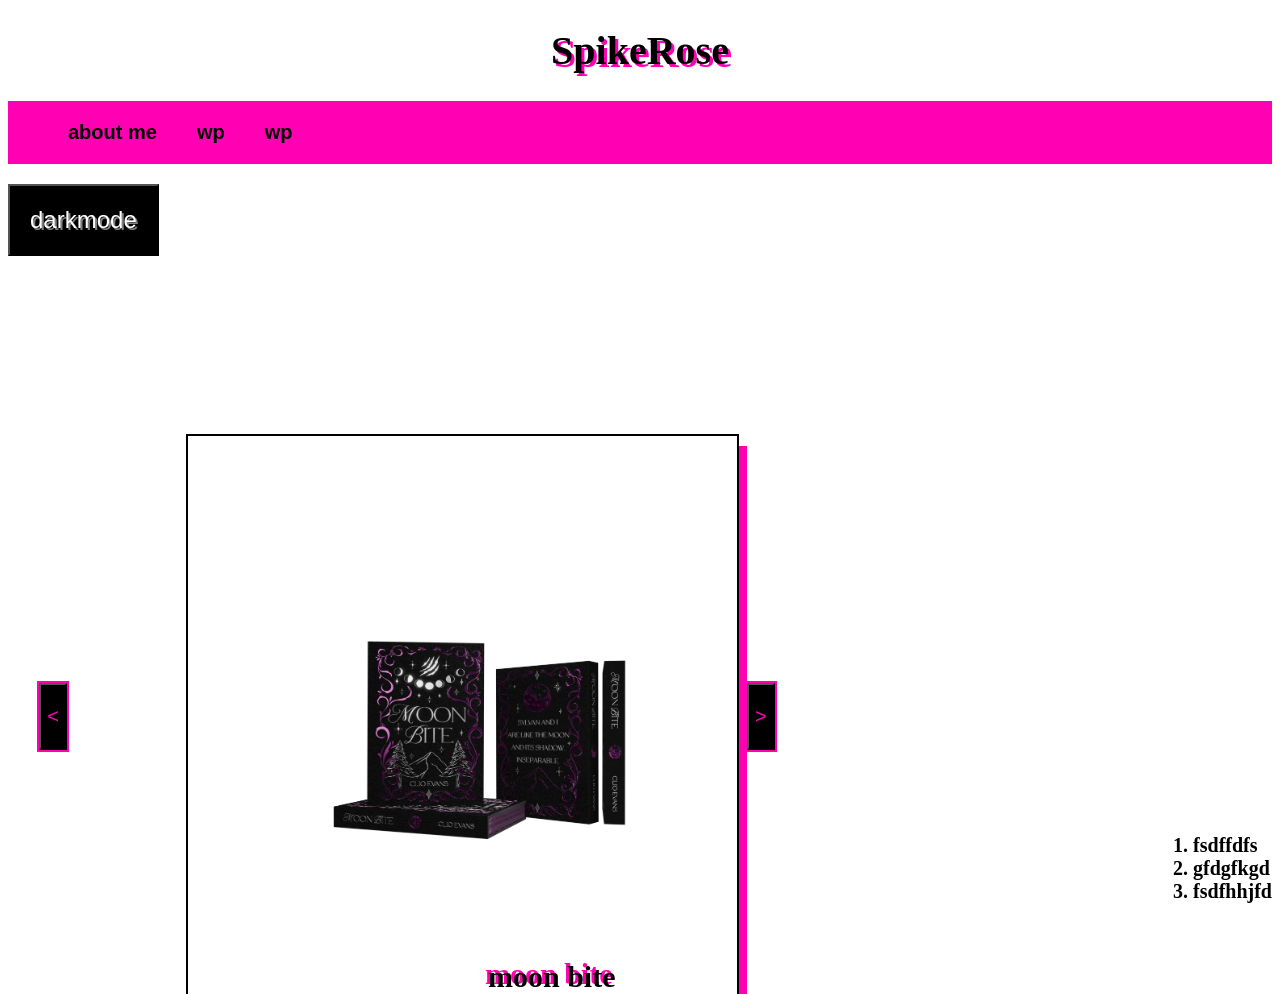
==== index.html @ e6a0b11b "fskgkdghjkds" ====
<!DOCTYPE html>
<html lang="en">
<head>
    <meta charset="UTF-8">
    <meta name="viewport" content="width=device-width, initial-scale=1.0">
    <title>SpikeRose</title>
    <h1 class="title">SpikeRose</h1>
    <link rel="stylesheet" href="styling/style.css">
</head>
<body>

<ul id="menu">
    <li class="menu_list">about me</li>
    <li class="menu_list">wp</li>
    <li class="menu_list">wp</li>
</ul>

<button id="darkmode">darkmode</button>

    <section class="bookShower">
        <img src="imgs/image.png" alt="books">
        <button id="leftArrow"><</button>
        <button id="rightArrow">></button>
        <h3>moon bite</h3>
            
    </section>

    <section class="textbox">
    <ol type="1">
       <li>fsdffdfs</li>
       <li>gfdgfkgd</li>
       <li>fsdfhhjfd</li>
     </ol>
    </section>
     
    <script src="scripts/script.js"></script>

</body>
</html>
---- styling/style.css ----
body {
    font-family: black arial;
    font-weight: bold;
    font-size: 20px;
}


.title {
    text-align: center;
    text-shadow: rgb(255, 0, 179) 3px 3px;
}

#darkmode {
   background: black;
   color: white;
   text-shadow: gray 2px 2px;
   font-size: larger;
   padding: 20px;
}

.textbox {
    float: right;

}

.bookShower {
   outline: 2px solid black;
   width: 30%;
   padding: 80px;
   padding-right: 90px;
   position: relative;
   padding-bottom: 150px;
   top:180px;
   left:180px;
   box-shadow:rgb(255, 0, 179) 10px 10px;
}

.bookShower img {
    width: 80%;
    height: 80%;
    position: relative;
    left: 60px;
    top: 120px;
}

.bookShower #rightArrow {
    background: black;
    color: rgb(255, 0, 179);
    padding-bottom: 20px;
    padding-top:20px;
    font-size: 20px;
    position: relative;
    left: 138px;
    outline: 2px rgb(255, 0, 179) solid;
}

.bookShower #leftArrow {
    background: black;
    color: rgb(255, 0, 179);
    padding-bottom: 20px;
    padding-top: 20px;
    font-size: 20px;
    position: relative;
    right: 537px;
    outline: 2px rgb(255, 0, 179) solid;
}

.bookShower h3 {
    text-shadow: rgb(255, 0, 179) -3px -3px;
    font-size: 30px;
    position: relative;
    top: 180px;
    left: 220px;
}

#menu {
    display: flex;
    background:  rgb(255, 0, 179);
    list-style: none;
}

#menu li {
    margin: 20px;
    text-decoration: none;
    font-family: Arial, Helvetica, sans-serif;
    cursor: pointer;
}
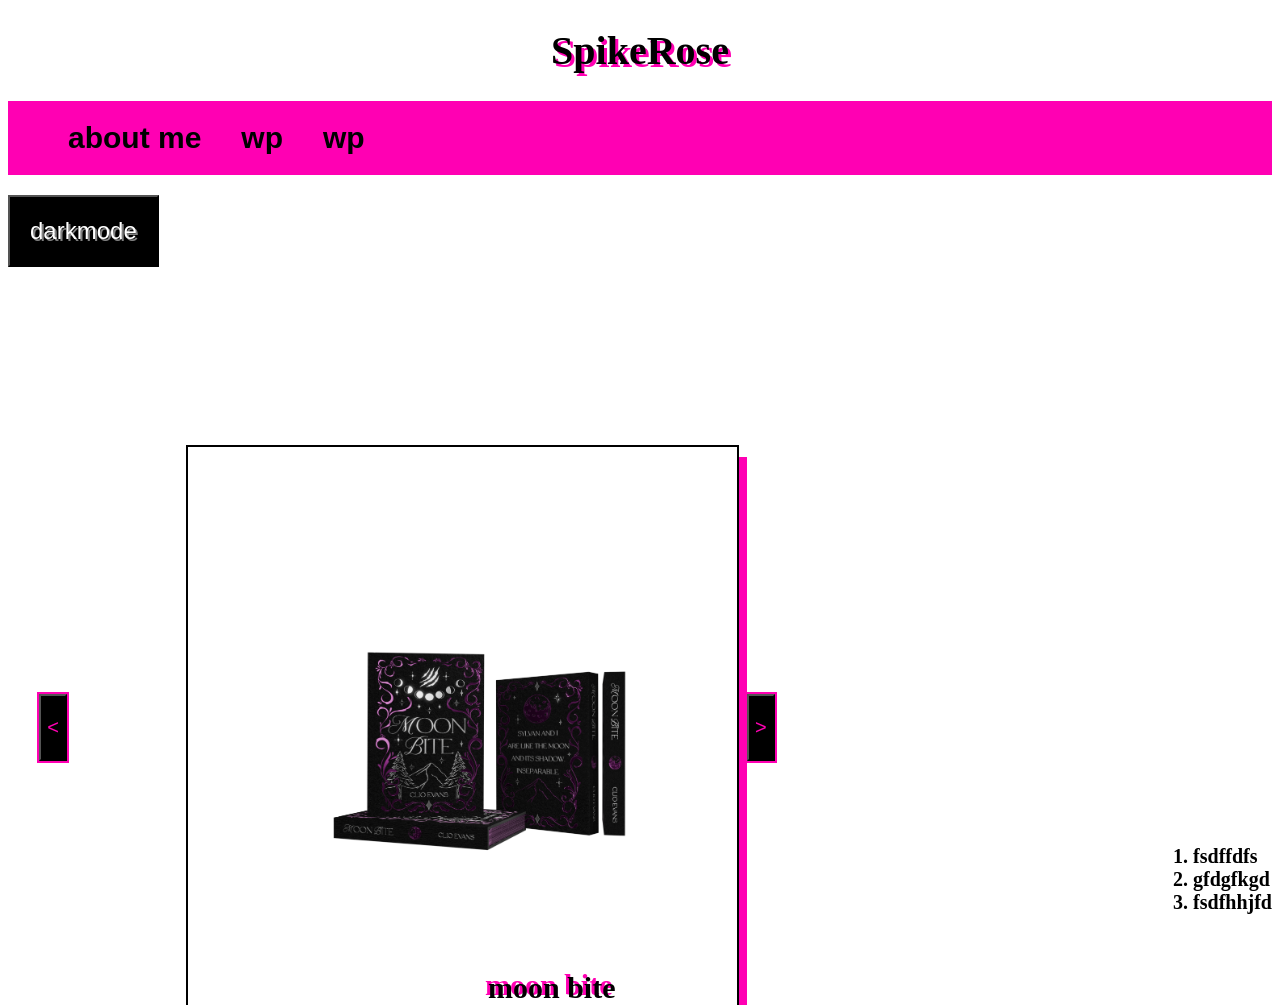
==== commit d80afc72: "fdffsfs" ====
--- a/index.html
+++ b/index.html
@@ -10,7 +10,7 @@
 <body>
 
 <ul id="menu">
-    <li class="menu_list">about me</li>
+    <a href="sources/aboutme.html"><li class="menu_list" >about me</li></a>
     <li class="menu_list">wp</li>
     <li class="menu_list">wp</li>
 </ul>
@@ -21,8 +21,7 @@
         <img src="imgs/image.png" alt="books">
         <button id="leftArrow"><</button>
         <button id="rightArrow">></button>
-        <h3>moon bite</h3>
-            
+        <h3>moon bite</h3>         
     </section>
 
     <section class="textbox">
@@ -32,8 +31,15 @@
        <li>fsdfhhjfd</li>
      </ol>
     </section>
+
+   
+    <section id="webshell">
+    <h2 id="code_line">></h2>
+    <input type="text" name="code_line">
+    </section>
      
     <script src="scripts/script.js"></script>
+    <script src="scripts/cmd.js"></script>
 
 </body>
 </html>
--- a/styling/style.css
+++ b/styling/style.css
@@ -84,6 +84,20 @@
     text-decoration: none;
     font-family: Arial, Helvetica, sans-serif;
     cursor: pointer;
+    font-size: 30px;
 }
 
+a {
+    text-decoration: none;
+    color: black;
+}
 
+#webshell {
+    background: black;
+    width: 320px;
+
+}
+
+#webshell h2 {
+    color:lime;
+}
